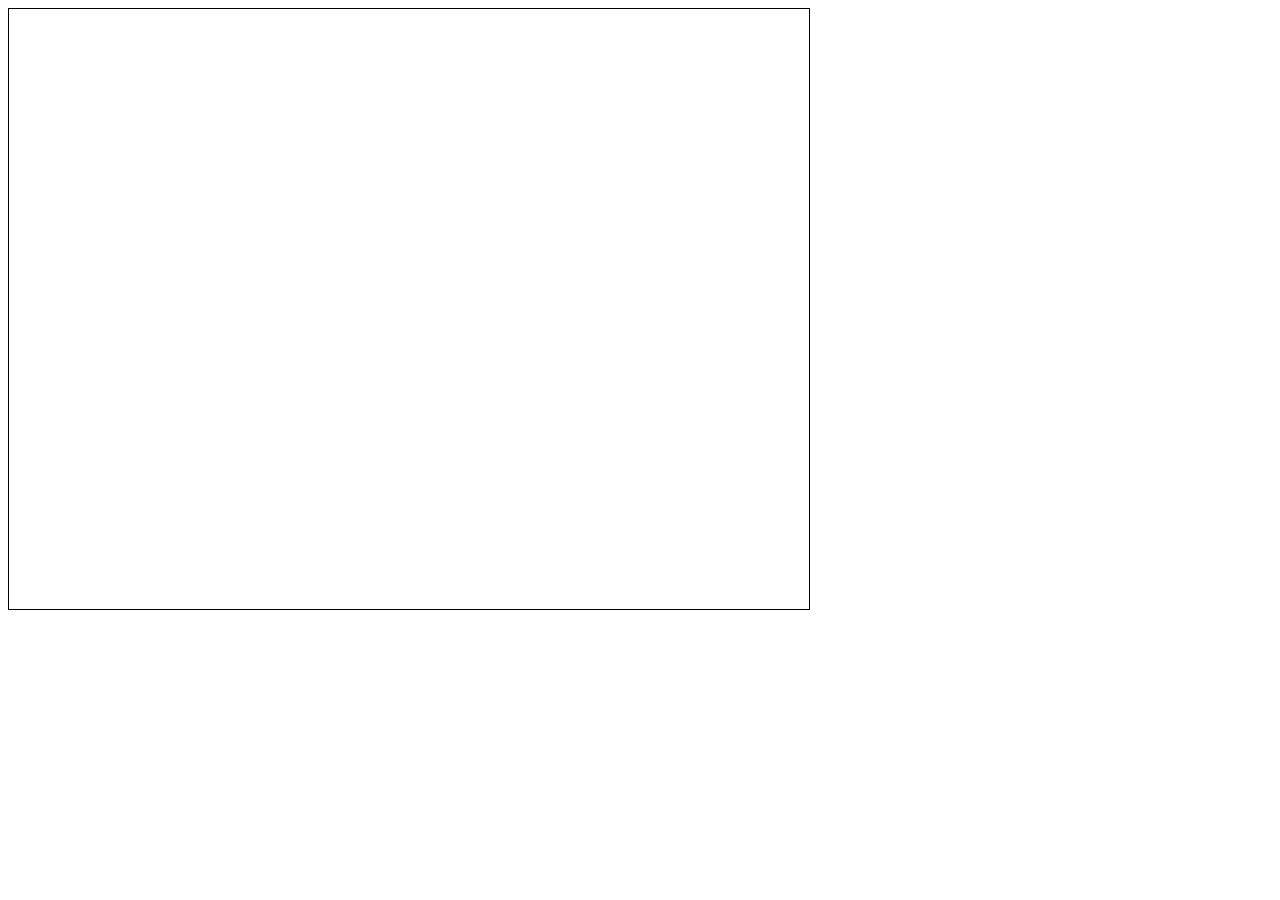
==== src/index.html @ 4ffb702f "リサイズ可能な付箋" ====
<!DOCTYPE html>
<html lang="ja">
<head>
    <meta charset="UTF-8">
    <title>fabricjs test</title>
    <script src="https://cdn.jsdelivr.net/npm/fabric@latest/dist/index.min.js"></script>
</head>

<body>

<canvas id="canvas" width="800" height="600" style="border: 1px solid black;"></canvas>

<script>
    // Fabric.js キャンバスの初期化
    const canvas = new fabric.Canvas('canvas');

    // 四角形を追加
    const rect = new fabric.Rect({
        left: 100,
        top: 100,
        fill: 'blue',
        width: 100,
        height: 100,
        angle: 0,
    });
    canvas.add(rect);

    // テキストを追加
    const text = new fabric.Text('Hello Fabric.js!', {
        left: 200,
        top: 200,
        fontSize: 24,
        fill: 'green',
    });
    canvas.add(text);

    // イベントリスナー
    canvas.on('mouse:down', function (event) {
        console.log('Canvas clicked at', event.pointer);
    });
    

    // 付箋の背景
    const stickyNote = new fabric.Rect({
        left: 150,
        top: 150,
        fill: 'yellow',
        width: 200,
        height: 150,
        cornerRadius: 10, // Fabric.jsでは `cornerRadius` がデフォルトサポートされていないため要カスタム
    });

    // 付箋のテキスト
    const noteText = new fabric.Textbox('This is a sticky note!', {
        left: 160,
        top: 160,
        fontSize: 18,
        width: 180,
        fill: 'black',
    });

    // グループ化して付箋を一つのオブジェクトとして扱う
    const stickyNoteGroup = new fabric.Group([stickyNote, noteText], {
        left: 150,
        top: 150,
        lockRotation: true, // 回転禁止 (必要ならコメントアウト)
    });

    // キャンバスに追加
    canvas.add(stickyNoteGroup);

    // リサイズ、移動、回転の有効化 (Fabric.jsの標準機能)
    stickyNoteGroup.set({
        lockUniScaling: false, // 幅と高さを個別に変更可能にする
    });

    // 描画更新
    canvas.renderAll();

    // イベントリスナー: サイズや位置を変更した後に更新
    canvas.on('object:modified', (event) => {
        console.log('Object modified:', event.target);
    });
</script>


</body>
</html>
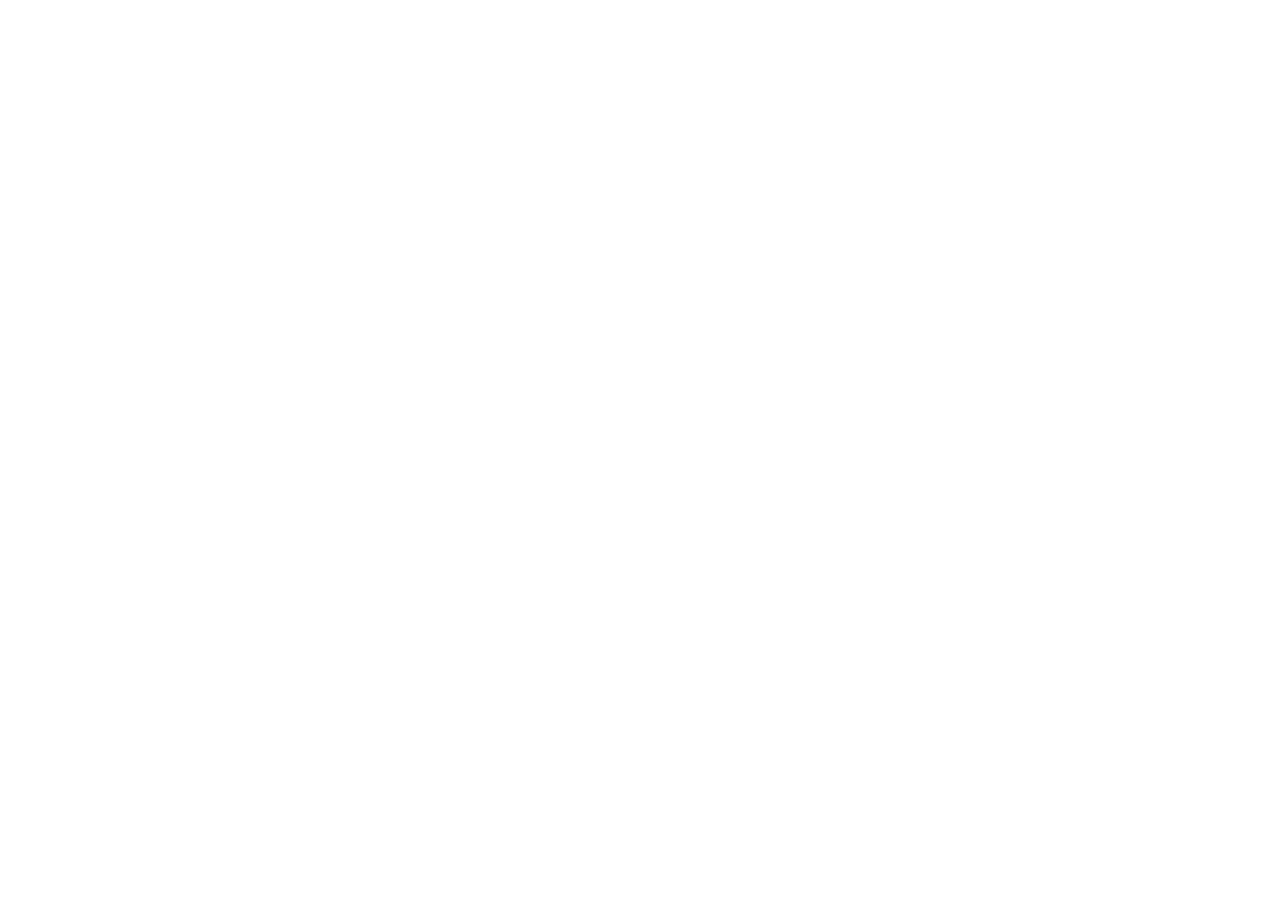
==== commit 504ca665: "canvas重ね実験01" ====
--- a/src/index.html
+++ b/src/index.html
@@ -8,11 +8,25 @@
 
 <body>
 
-<canvas id="canvas" width="800" height="600" style="border: 1px solid black;"></canvas>
+<div id="canvas-container" style="position: relative; width: 500px; height: 500px;">
+    <canvas id="canvas0" width="800" height="600" style="position: absolute; left: 0; top: 0; z-index: 1;"></canvas>
+    <canvas id="canvas1" width="800" height="600" style="position: absolute; left: 0; top: 0; z-index: 2;"></canvas>
+</div>
 
 <script>
+    const canvas0 = new fabric.Canvas('canvas0');
+    const r = new fabric.Rect({
+        left: 50,
+        top: 50,
+        fill: '#ffddff',
+        width: canvas0.width,
+        height: canvas0.height,
+        angle: 0,
+    });
+    canvas0.add(r);
+
     // Fabric.js キャンバスの初期化
-    const canvas = new fabric.Canvas('canvas');
+    const canvas1 = new fabric.Canvas('canvas1');
 
     // 四角形を追加
     const rect = new fabric.Rect({
@@ -23,7 +37,7 @@
         height: 100,
         angle: 0,
     });
-    canvas.add(rect);
+    canvas1.add(rect);
 
     // テキストを追加
     const text = new fabric.Text('Hello Fabric.js!', {
@@ -32,13 +46,13 @@
         fontSize: 24,
         fill: 'green',
     });
-    canvas.add(text);
+    canvas1.add(text);
 
     // イベントリスナー
-    canvas.on('mouse:down', function (event) {
+    canvas1.on('mouse:down', function (event) {
         console.log('Canvas clicked at', event.pointer);
     });
-    
+
 
     // 付箋の背景
     const stickyNote = new fabric.Rect({
@@ -67,7 +81,7 @@
     });
 
     // キャンバスに追加
-    canvas.add(stickyNoteGroup);
+    canvas1.add(stickyNoteGroup);
 
     // リサイズ、移動、回転の有効化 (Fabric.jsの標準機能)
     stickyNoteGroup.set({
@@ -75,10 +89,10 @@
     });
 
     // 描画更新
-    canvas.renderAll();
+    canvas1.renderAll();
 
     // イベントリスナー: サイズや位置を変更した後に更新
-    canvas.on('object:modified', (event) => {
+    canvas1.on('object:modified', (event) => {
         console.log('Object modified:', event.target);
     });
 </script>
